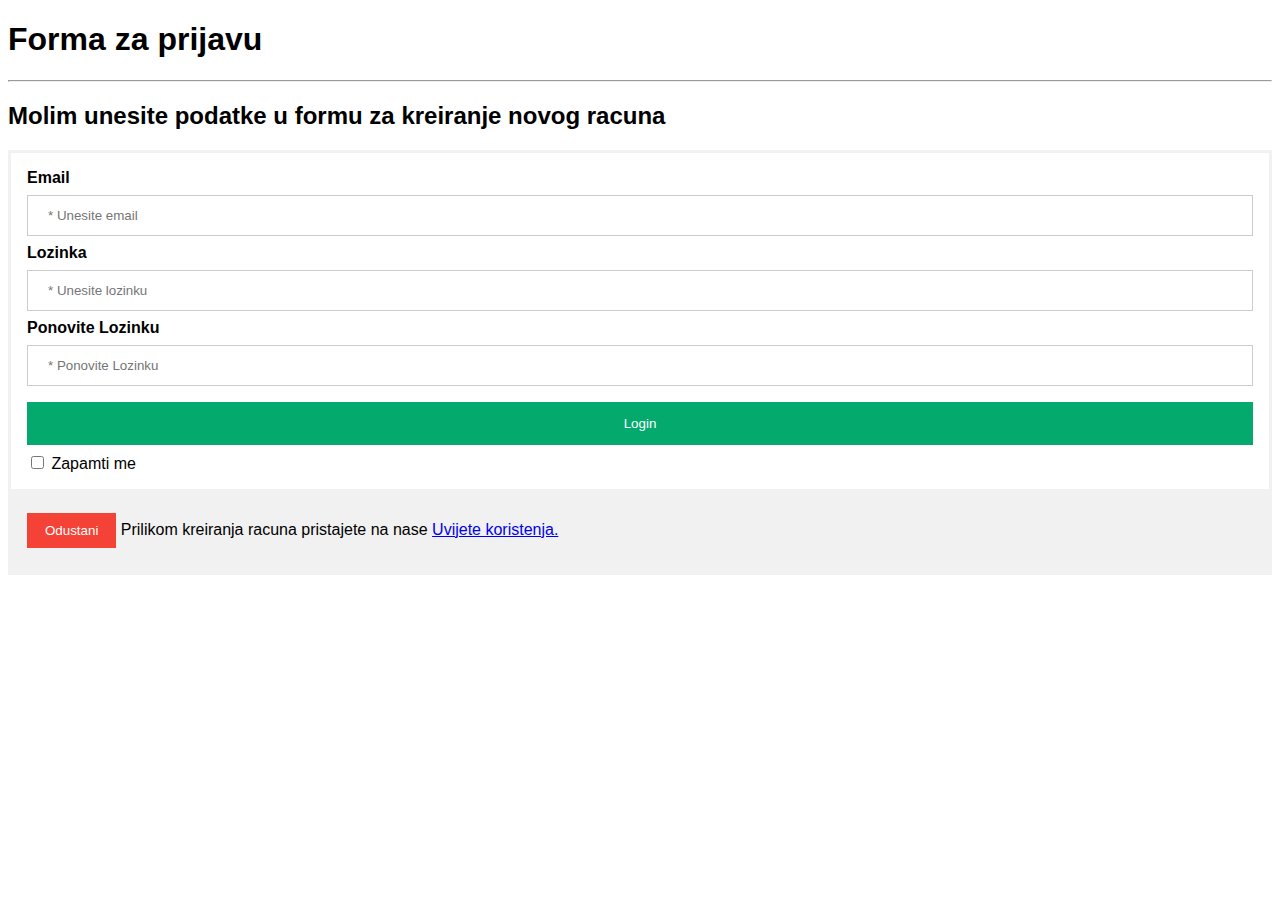
==== signuppage.html @ 0f184c6f "forma1a" ====
<!DOCTYPE html>
<html lang="en">
<head>
    <meta charset="UTF-8">
    <meta name="viewport" content="width=device-width, initial-scale=1.0">
    <link rel="stylesheet" href="./main.css" >
    <title>Forma za prijavu</title>

</head>
<body>

    <h1>Forma za prijavu</h1>

    <hr>

    <h2>Molim unesite podatke u formu za kreiranje novog racuna</h2>
    
    <form action="/" method="post" class="form">

    <div class="container">
           
            <label for="email"><b>Email</b></label>
            <input class="text" id="email" type="text" required placeholder="* Unesite email" name="email">
       
            <label for="psw"><b>Lozinka</b></label>
            <input id="psw" type="password" required placeholder="* Unesite lozinku" name="psw">

            <label for="psw3"><b>Ponovite Lozinku</b></label>
            <input id="psw3" type="password" required placeholder="* Ponovite Lozinku" name="psw3">

            <button type="submit">Login</button>
            <label> <input type="checkbox" name="remember">
            Zapamti me
            </label>
                 </div>

                <div class="container" style="background-color: #f1f1f1;">
                    <button type="button" class="cancelbtn">Odustani</button>
                    <span class="psw">Prilikom kreiranja racuna pristajete na nase <a href="#">Uvijete koristenja.</a>
                </span>
            </div>
        </form>

</body>
</html>
---- main.css ----
input[type=text],
input[type=password] {
    width: 100%;
    padding: 12px 20px;
    margin: 8px 0px;
    display: inline-block;
    border: 1px solid #ccc;
    box-sizing: border-box;
}
/*
.text {
    width: 100%;
    padding: 12px 20px;
    margin: 8px 0px;
    display: inline-block;
    border: 1px solid #ccc;
    box-sizing: border-box;
}

*/
body {
    font-family: Arial, Helvetica, sans-serif;
}

form {
    border: 3px solid #f1f1f1;
}

img.avatar {

    width: 10%;
    border-radius: 50%;
}


button {
    background-color: #04AA6D;
    color: white;
    padding: 14px 20px;
    margin: 8px 0;
    border: none;
    cursor: pointer;
    width: 100%;
}

.cancelbtn {
    width: auto;
    padding: 10px 18px;
    background-color: #f44336;
}

.imagecontainer {
    text-align: center;
    margin: 24px 0 12px 0;
}

.container {
    padding: 16px;
}


/* Extra mali ekrani - fix
        Promjena stila za span i odustani button
        */

@media screen and (max-width:300px) {
    span.psw {
        display: block;
        float: none;
    }

    .cancelbtn {
        width: 100%;
    }
}

button:hover {
    opacity: 0.8;
}
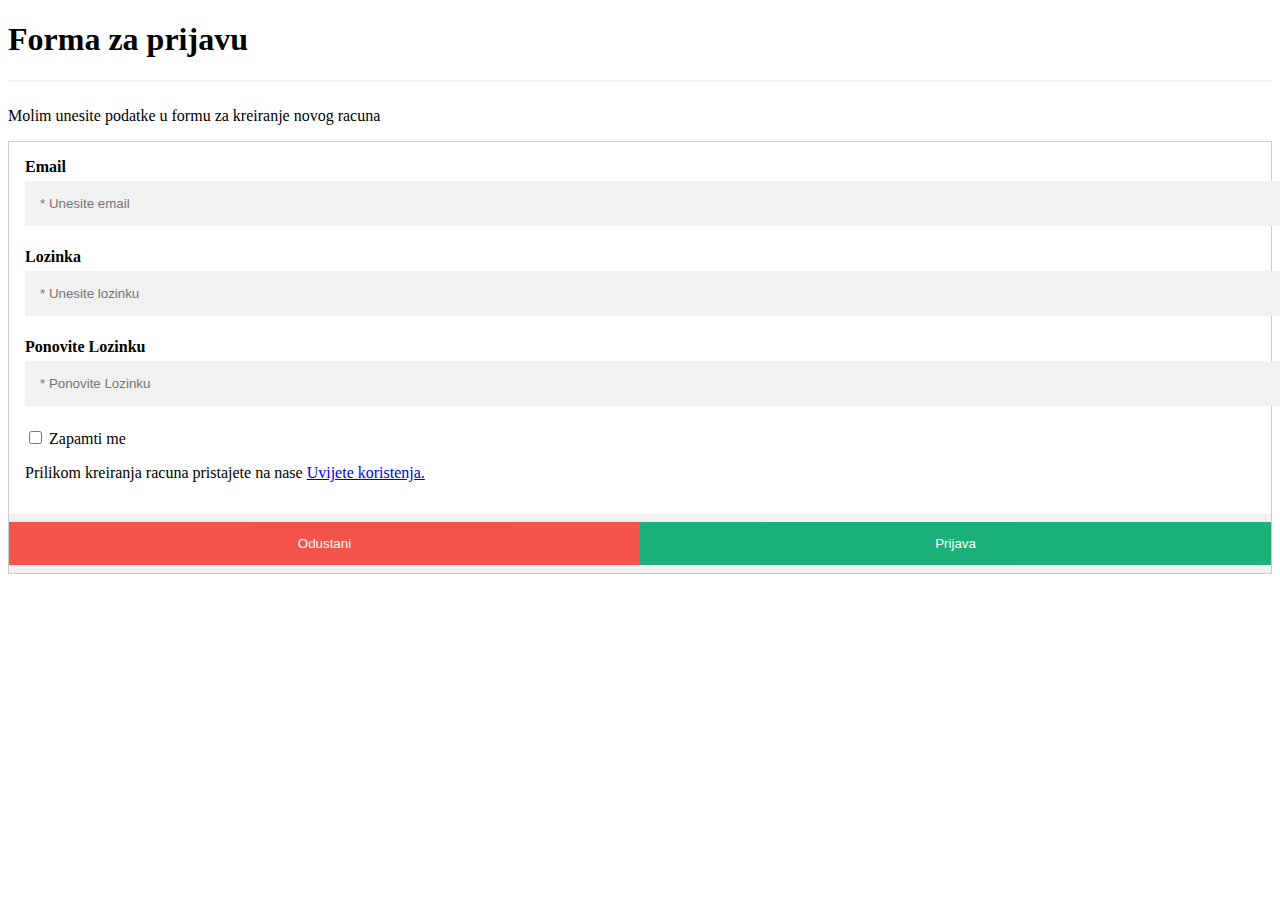
==== commit e572f8b6: "forma22" ====
--- a/signuppage.html
+++ b/signuppage.html
@@ -3,7 +3,7 @@
 <head>
     <meta charset="UTF-8">
     <meta name="viewport" content="width=device-width, initial-scale=1.0">
-    <link rel="stylesheet" href="./main.css" >
+    <link rel="stylesheet" href="./signuppage.css" >
     <title>Forma za prijavu</title>
 
 </head>
@@ -13,33 +13,34 @@
 
     <hr>
 
-    <h2>Molim unesite podatke u formu za kreiranje novog racuna</h2>
+    <p>Molim unesite podatke u formu za kreiranje novog racuna</p>
     
-    <form action="/" method="post" class="form">
+    <form action="/" method="post" class="form" style="border: 1px solid #ccc;">
 
     <div class="container">
            
             <label for="email"><b>Email</b></label>
-            <input class="text" id="email" type="text" required placeholder="* Unesite email" name="email">
+            <input class="text" type="text" placeholder="* Unesite email" name="email" required>
        
             <label for="psw"><b>Lozinka</b></label>
-            <input id="psw" type="password" required placeholder="* Unesite lozinku" name="psw">
+            <input type="password" placeholder="* Unesite lozinku" name="psw" required>
 
-            <label for="psw3"><b>Ponovite Lozinku</b></label>
-            <input id="psw3" type="password" required placeholder="* Ponovite Lozinku" name="psw3">
+            <label for="psw"><b>Ponovite Lozinku</b></label>
+            <input type="password" placeholder="* Ponovite Lozinku" name="psw3" required>
 
-            <button type="submit">Login</button>
-            <label> <input type="checkbox" name="remember">
+            
+            <label> <input type="checkbox" name="remember" style="margin-bottom: :15px;">
             Zapamti me
             </label>
+
+            <p>Prilikom kreiranja racuna pristajete na nase <a href="#">Uvijete koristenja.</a></p>
                  </div>
 
-                <div class="container" style="background-color: #f1f1f1;">
+                <div class="clearfix" style="background-color: #f1f1f1;">
                     <button type="button" class="cancelbtn">Odustani</button>
-                    <span class="psw">Prilikom kreiranja racuna pristajete na nase <a href="#">Uvijete koristenja.</a>
-                </span>
+                    <button type="submit" class="signupbtn">Prijava</button>
             </div>
+        </div>
         </form>
-
-</body>
+    </body>
 </html>--- a/signuppage.css
+++ b/signuppage.css
@@ -0,0 +1,67 @@
+input[type=text],
+input[type=password] {
+    width: 100%;
+    padding: 15px;
+    margin: 5px 0px 22px;
+    display: inline-block;
+    border: none;
+    background: #f1f1f1;
+}
+
+input[type=text]:focus, input[type=password]:focus {
+    bacground-color: #ddd;
+    outline: none;
+}
+
+hr {
+    border: 1px solid #f1f1f1;
+    margin-bottom: 25px;
+}
+
+
+/* Set a style for all buttons */
+button {
+    background-color: #04aa6d;
+    color: white;
+    padding: 14px 20px;
+    margin: 8px 0;
+    border: none;
+    cursor: pointer;
+    width: 100%;
+    opacity: 0.9;
+}
+
+button:hover {
+    opacity: 1;
+}
+
+/* Extra styles for the cancel button */
+.cancelbtn {
+    padding:14px 20px;
+    background-color: #f44336;
+}
+
+/* Floating cancel and signup buttons and add an equal width */
+.cancelbtn, .signupbtn {
+    float: left;
+    width: 50%;
+}
+
+/* Add padding to cointainer elements */
+.container {
+    padding: 16px;
+}
+
+/* Clear floats */
+.clearfix::after {
+    content: "";
+    clear: both;
+    display: table;
+}
+
+/* Change styles for cancel button and signup button on extra small screens */
+@media screen and (max-width: 300px) {
+    .cancelbtn, .signupbtn {
+        width: 100%
+    }
+}
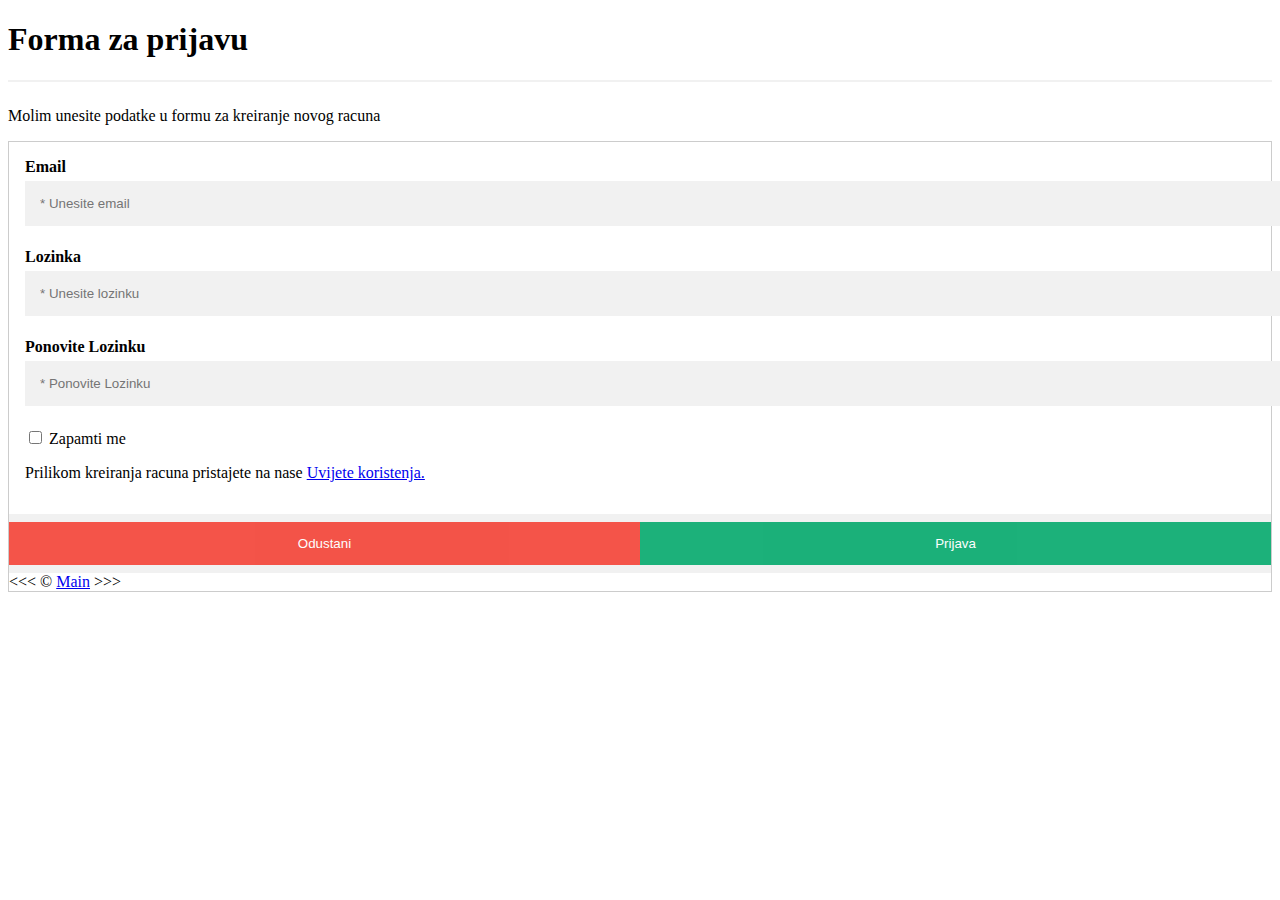
==== commit c21a302b: "forma3a" ====
--- a/signuppage.html
+++ b/signuppage.html
@@ -39,8 +39,10 @@
                 <div class="clearfix" style="background-color: #f1f1f1;">
                     <button type="button" class="cancelbtn">Odustani</button>
                     <button type="submit" class="signupbtn">Prijava</button>
-            </div>
         </div>
+
+        &lt;&lt;&lt; &copy; <a href="index.html">Main</a> &gt;&gt;&gt;
+        
         </form>
     </body>
 </html>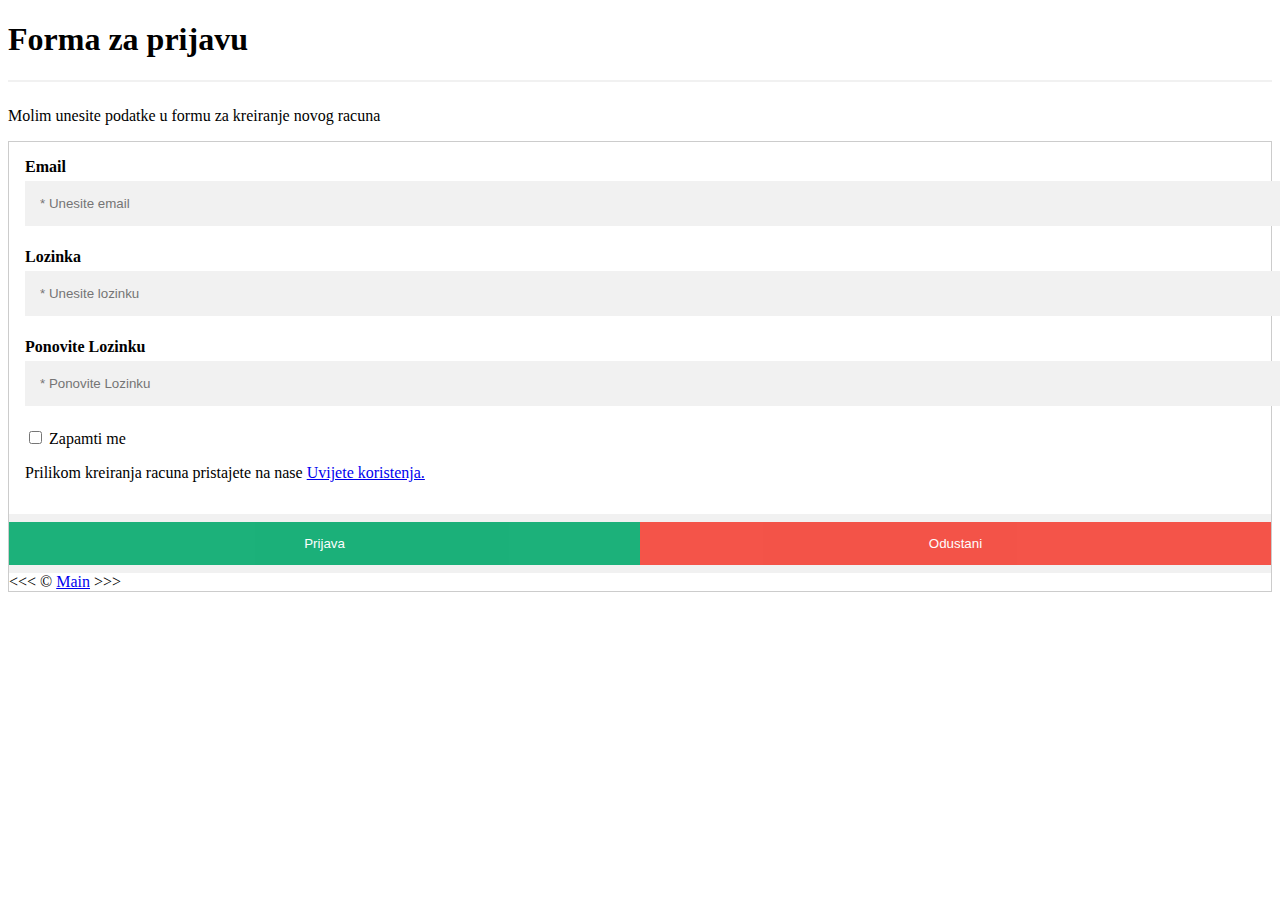
==== commit 8bea941e: "promjenafroma1" ====
--- a/signuppage.html
+++ b/signuppage.html
@@ -37,12 +37,13 @@
                  </div>
 
                 <div class="clearfix" style="background-color: #f1f1f1;">
+                    <button type="submit" class="signupbtn">Prijava</button>
                     <button type="button" class="cancelbtn">Odustani</button>
-                    <button type="submit" class="signupbtn">Prijava</button>
+                    
         </div>
 
         &lt;&lt;&lt; &copy; <a href="index.html">Main</a> &gt;&gt;&gt;
-        
+
         </form>
     </body>
 </html>